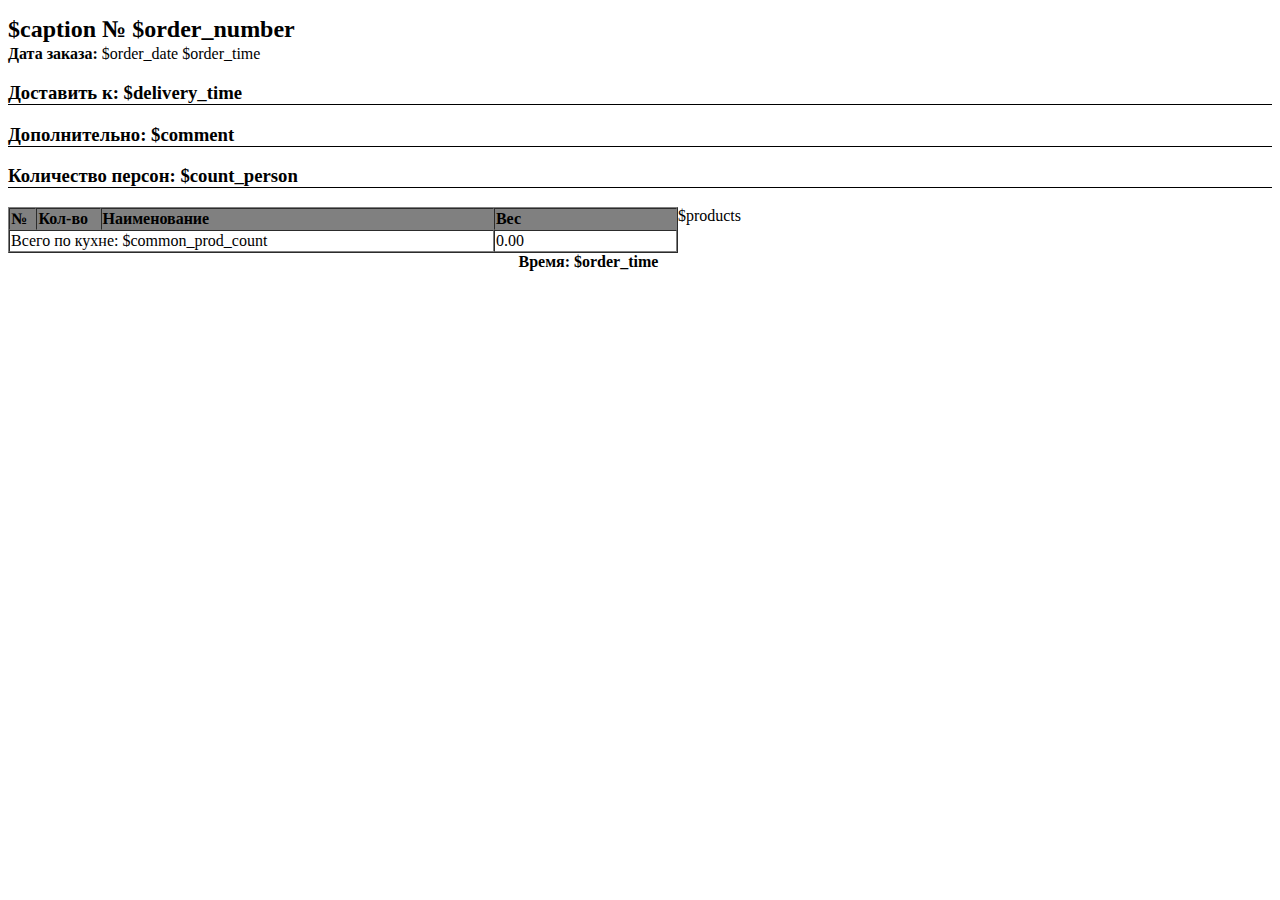
==== chktemplate.html @ 20cb72dc "" ====
<!DOCTYPE html>
<html>
  <head/>
  <body>
   <div style="padding-top: 2mm; font-weight: bold; font-size: 18pt; text-align: left;">$caption № $order_number</div>
    <div style="padding-top: 2pt;"><span><b>Дата заказа: </b></span>$order_date $order_time</div>
      <tr align="left">
        <td>
          <h3 align="left" style="border-bottom: 1pt solid black">Доставить к: $delivery_time</h3>
          <h3 align="left" style="border-bottom: 1pt solid black">Дополнительно: $comment</h3>
          <h3 align="left" style="border-bottom: 1pt solid black">Количество персон: $count_person</h3>
          <table align="left" width="53%" border="1" cellspacing="0">
            <tr>
              <th width="3%" align="left" bgcolor="grey"><b>№</b></th>
              <th width="7%" align="left" bgcolor="grey"><b>Кол-во</b></th>
              <th width="43%" align="left" bgcolor="grey"><b>Наименование</b></th>
             <th width="20%" align="left" bgcolor="grey"><b>Вес</b></th>
            </tr>
            <tbody>
              $products
              <tr><td colspan="3" align="left">Всего по кухне: $common_prod_count</td><td><span id="totalweight">TOTAL WEIGHT VALUE</span></td></tr>
            </tbody>
          </table>
          <br/>
        </td>
      </tr>
    </table>
    <table align="center" width="50%" border="0" cellspacing="0" cellpadding="0">
      <tr>
        <td width="20%">&nbsp;</td>
        <td width="45%"><b>Время: $order_time</b></td>
      </tr>
    </table>

<script>
var items = document.getElementsByClassName("cweight");
var i;
var total=0;
for (i = 0; i < items.length; i++) {
    total=total+parseFloat(items[i].innerHTML);
}
document.getElementById("totalweight").innerHTML=total.toFixed(2);
</script>


  </body>

</html>
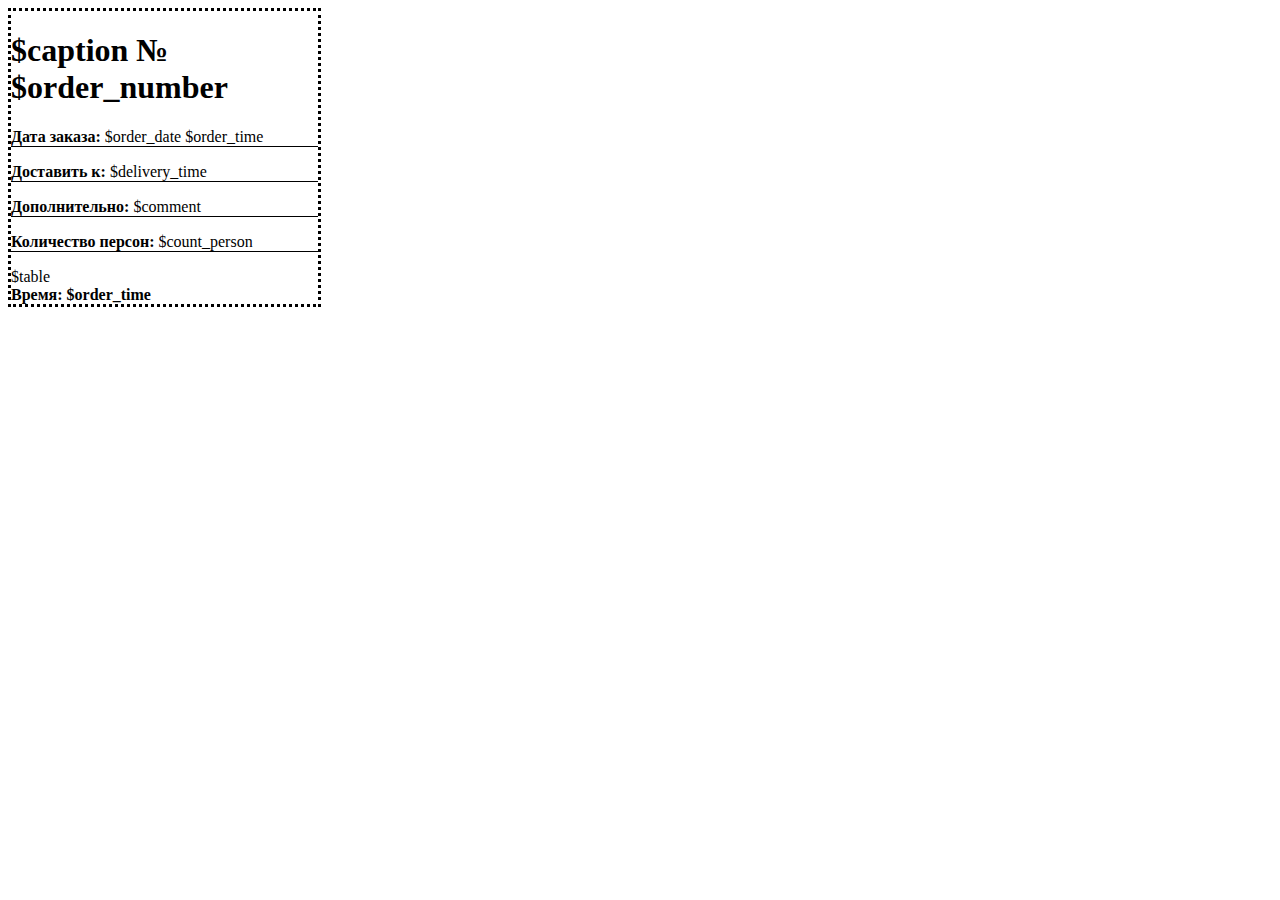
==== commit 431da395: "" ====
--- a/chktemplate.html
+++ b/chktemplate.html
@@ -1,48 +1,56 @@
 <!DOCTYPE html>
 <html>
-  <head/>
-  <body>
-   <div style="padding-top: 2mm; font-weight: bold; font-size: 18pt; text-align: left;">$caption № $order_number</div>
-    <div style="padding-top: 2pt;"><span><b>Дата заказа: </b></span>$order_date $order_time</div>
-      <tr align="left">
-        <td>
-          <h3 align="left" style="border-bottom: 1pt solid black">Доставить к: $delivery_time</h3>
-          <h3 align="left" style="border-bottom: 1pt solid black">Дополнительно: $comment</h3>
-          <h3 align="left" style="border-bottom: 1pt solid black">Количество персон: $count_person</h3>
-          <table align="left" width="53%" border="1" cellspacing="0">
-            <tr>
-              <th width="3%" align="left" bgcolor="grey"><b>№</b></th>
-              <th width="7%" align="left" bgcolor="grey"><b>Кол-во</b></th>
-              <th width="43%" align="left" bgcolor="grey"><b>Наименование</b></th>
-             <th width="20%" align="left" bgcolor="grey"><b>Вес</b></th>
-            </tr>
-            <tbody>
-              $products
-              <tr><td colspan="3" align="left">Всего по кухне: $common_prod_count</td><td><span id="totalweight">TOTAL WEIGHT VALUE</span></td></tr>
-            </tbody>
-          </table>
-          <br/>
-        </td>
-      </tr>
-    </table>
-    <table align="center" width="50%" border="0" cellspacing="0" cellpadding="0">
-      <tr>
-        <td width="20%">&nbsp;</td>
-        <td width="45%"><b>Время: $order_time</b></td>
-      </tr>
-    </table>
+    <head>
+        <meta charset="utf-8">
+        <title>Чек</title>
+        <style>
+            body, table{
+                font-size: 12pt;
+            }
 
-<script>
-var items = document.getElementsByClassName("cweight");
-var i;
-var total=0;
-for (i = 0; i < items.length; i++) {
-    total=total+parseFloat(items[i].innerHTML);
-}
-document.getElementById("totalweight").innerHTML=total.toFixed(2);
-</script>
+            h3,p{
+                border-bottom: 1pt solid;
+            }
+            table { 
+                /*border: 1pt solid black;
+                border-collapse: collapse;  
+                width: 100%;
+            }
+            th {
+                text-align: left; /* Выравнивание по левому краю */
+                /*background: #ccc;  Цвет фона ячеек */
+                padding: 1pt; /* Поля вокруг содержимого ячеек */
+                border: 1pt solid black; /* Граница вокруг ячеек */
+                background-color: lightgray;
+            }
+            td { 
+                padding: 1pt; /* Поля вокруг содержимого ячеек */
+                border: 1pt solid black; /* Граница вокруг ячеек */
+            }        
+        </style>
+        <!--        <script>
+                    var items = document.getElementsByClassName("cweight");
+                    var i;
+                    var total = 0;
+                    for (i = 0; i < items.length; i++) {
+                        total = total + parseFloat(items[i].innerHTML);
+                    }
+                    document.getElementById("totalweight").innerHTML = total.toFixed(2);
+                </script>-->
+    </head>
 
-
-  </body>
+    <body>
+        <div style="border: dotted; width:230pt;">
+            <h1>$caption № $order_number</h1>
+            <p><b>Дата заказа:</b> $order_date $order_time</p>
+            <p><b>Доставить к:</b> $delivery_time</p>
+            <p><b>Дополнительно:</b> $comment</p>
+            <p><b>Количество персон:</b> $count_person</p>
+            $table
+            <!--<tr><td colspan="3">Всего по кухне: $common_prod_count</td><td><span id="totalweight">TOTAL WEIGHT VALUE</span></td></tr>-->
+            <br/>
+            <b>Время: $order_time</b>
+        </div>
+    </body>
 
 </html>
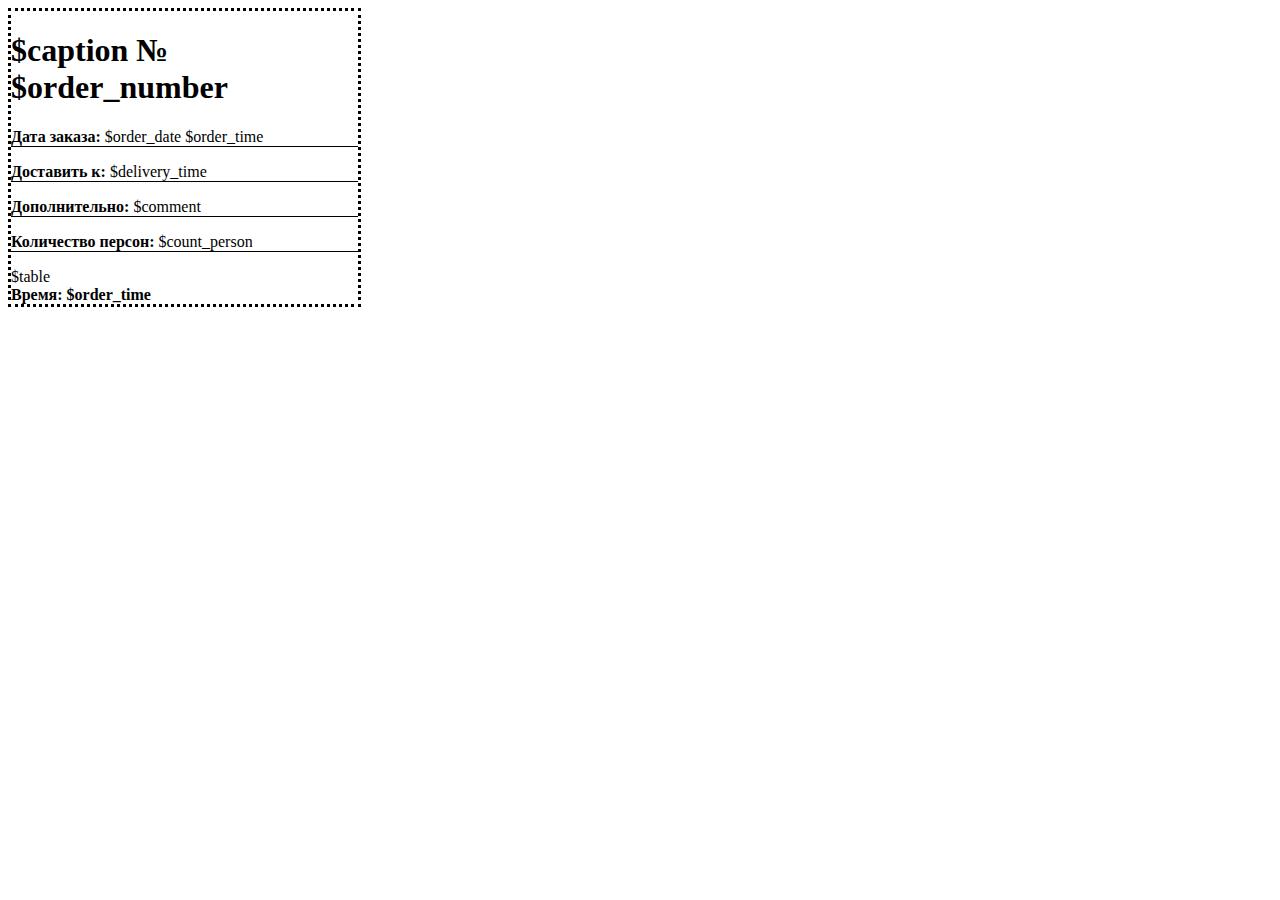
==== commit eb6a207c: "" ====
--- a/chktemplate.html
+++ b/chktemplate.html
@@ -11,6 +11,16 @@
             h3,p{
                 border-bottom: 1pt solid;
             }
+
+/*            p{
+                display: block;
+                margin-top: 1em;
+                margin-bottom: 1em;
+                margin-left: 0;
+                margin-right: 0;
+                text-indent: 0;
+            }*/
+            
             table { 
                 /*border: 1pt solid black;
                 border-collapse: collapse;  
@@ -40,7 +50,7 @@
     </head>
 
     <body>
-        <div style="border: dotted; width:230pt;">
+        <div style="border: dotted; width:260pt;">
             <h1>$caption № $order_number</h1>
             <p><b>Дата заказа:</b> $order_date $order_time</p>
             <p><b>Доставить к:</b> $delivery_time</p>
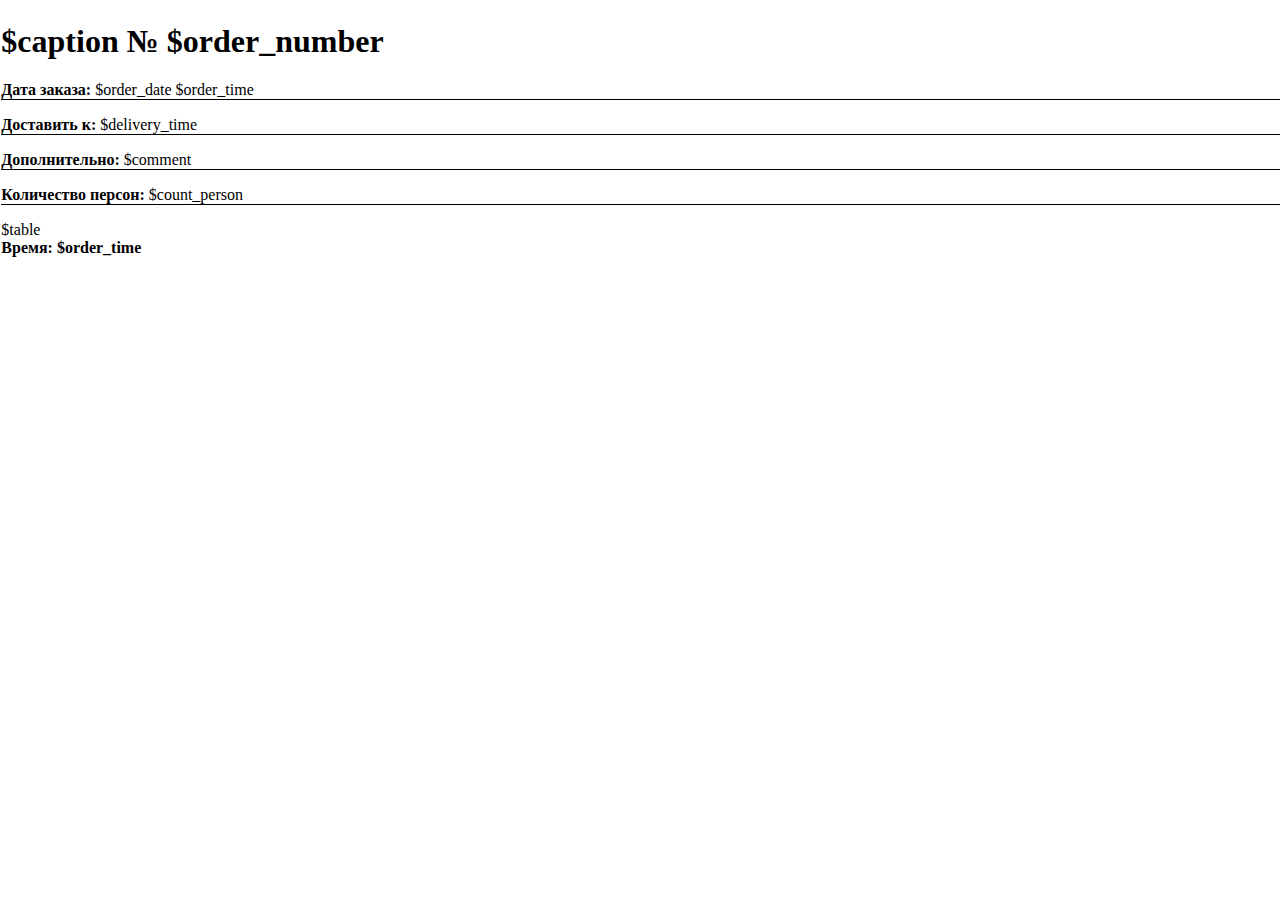
==== commit 6cf12951: "" ====
--- a/chktemplate.html
+++ b/chktemplate.html
@@ -6,25 +6,27 @@
         <style>
             body, table{
                 font-size: 12pt;
+                font-family: cursive;
+            }
+            h3,p{
+                border-bottom: 1pt solid black;
             }
 
-            h3,p{
-                border-bottom: 1pt solid;
-            }
+            /*            p{
+                            display: block;
+                            margin-top: 1em;
+                            margin-bottom: 1em;
+                            margin-left: 0;
+                            margin-right: 0;
+                            text-indent: 0;
+                        }*/
 
-/*            p{
-                display: block;
-                margin-top: 1em;
-                margin-bottom: 1em;
-                margin-left: 0;
-                margin-right: 0;
-                text-indent: 0;
-            }*/
-            
-            table { 
-                /*border: 1pt solid black;
+            table {
+                border: 1pt solid black;
                 border-collapse: collapse;  
-                width: 100%;
+                width: 98%;
+                padding: 2pt;
+                margin: 2pt;
             }
             th {
                 text-align: left; /* Выравнивание по левому краю */
@@ -33,10 +35,10 @@
                 border: 1pt solid black; /* Граница вокруг ячеек */
                 background-color: lightgray;
             }
-            td { 
+            td {
                 padding: 1pt; /* Поля вокруг содержимого ячеек */
                 border: 1pt solid black; /* Граница вокруг ячеек */
-            }        
+            }
         </style>
         <!--        <script>
                     var items = document.getElementsByClassName("cweight");
@@ -50,7 +52,7 @@
     </head>
 
     <body>
-        <div style="border: dotted; width:260pt;">
+        <div style="position: absolute; left:0;top:0; width:100%;padding: 1pt;">
             <h1>$caption № $order_number</h1>
             <p><b>Дата заказа:</b> $order_date $order_time</p>
             <p><b>Доставить к:</b> $delivery_time</p>
